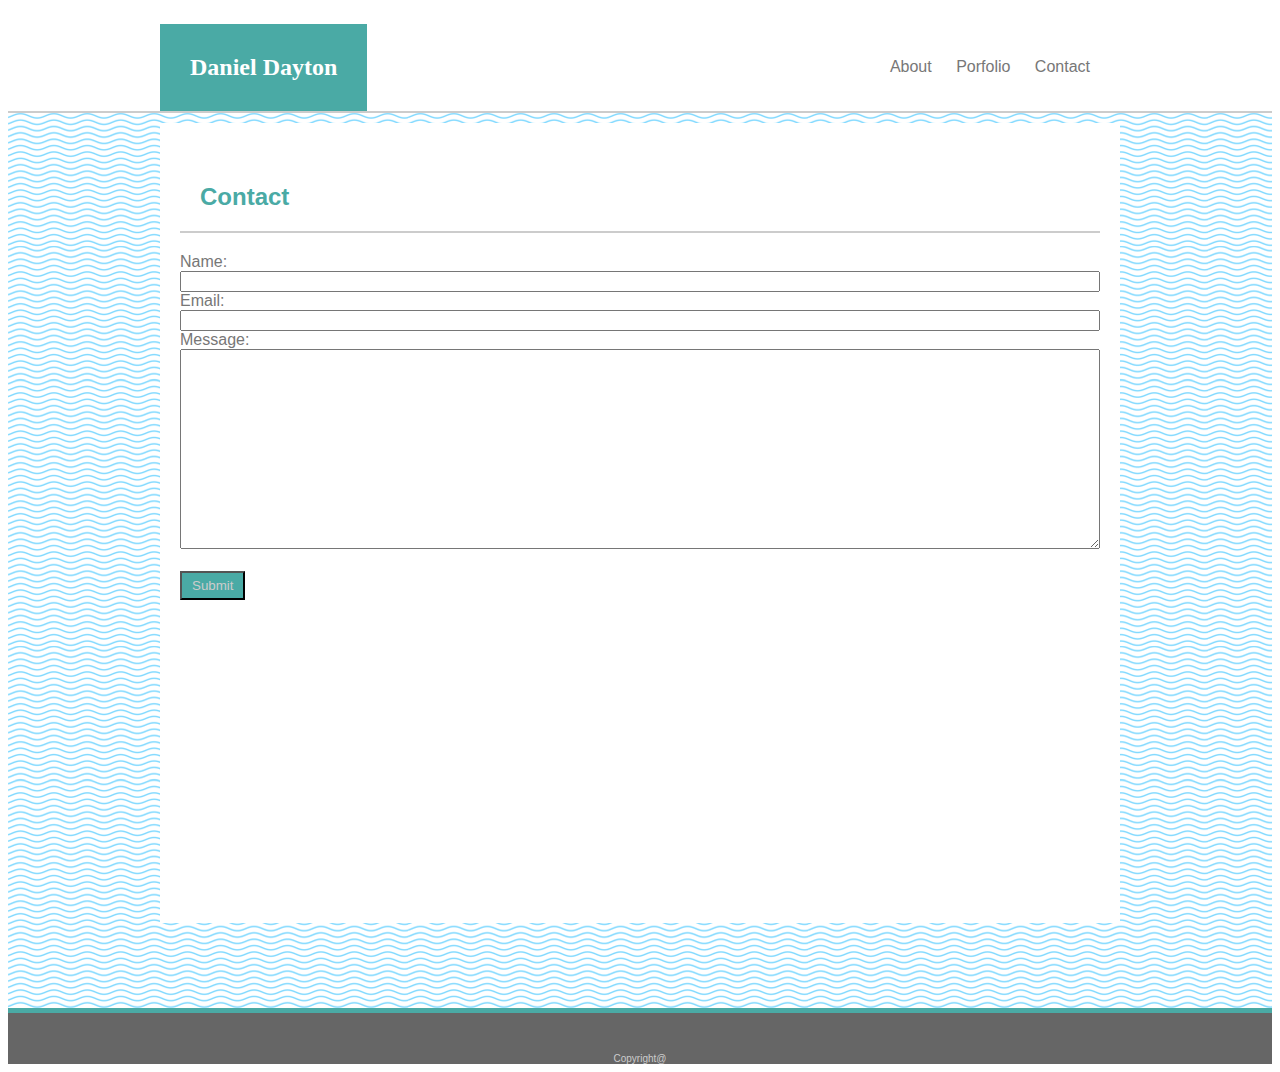
==== contact.html @ 80a738be "responsive" ====
<!doctype html>
<html>
    <head>
<title>Daniel Dayton's Portfolio</title>
<link rel="stylesheet" type="text/css" href="assets/css/style.css">
    </head>
    <body>
<!-- navigation bar- three boxes -->
<header>
    <div class="border">
        <div class="menu_box">
            <h1>Daniel Dayton</h1>
            <div id="menu">
                <a href="index.html">About</a>
                <a href="portfolio.html">Porfolio</a>
                <a href="contact.html">Contact</a>
            </div>
        </div>
    </div>
</header>
<!-- end of navigaition bar -->
<div class="content_border">
    <div class="content">
        <h2>Contact</h2>
            <form action="/action_page.php">
                Name: <br>
                <input type="text" name="full_name"><br>
                Email: <br>
                <input type="text" name="email"><br>
                Message: <br>
                <textarea></textarea><br><br>
                <input type="submit" value="Submit">

            </form>
    </div>
</div>
<footer>
        Copyright@
    </footer>  
</body>
</html>
---- assets/css/style.css ----
* {
    box-sizing: border-box;
}
body {
    font-family: Arial, Helvetica, sans-serif;
    color: #777777;
}
.border {
    width: 100%;
    border-bottom: 2px solid #cccccc;
    background-color: #ffffff;
    position: relative;
    height: 105px;
}
.menu_box {
    width: 960px;
    margin: 0 auto;
    position: relative;
    margin-bottom: 0;
}
#menu {
    position: absolute;
    right: 0;
    padding: 20px;
    margin-top: 30px;
}
h1{
    background-color: #4aaaa5;
    color: white;
    font-size: 24px;
    font-family: Georgia, 'Times New Roman', Times, serif;
    padding: 30px;
    float: left; 
    margin-bottom: 0;
}
a {
    font-family: Arial, Helvetica, sans-serif;
    color: #777777;
    padding: 10px;
    text-decoration: none;
}
.content_border {
    width: 100%;
    height: 900px;
    border-bottom: 5px solid #4aaaa5;
    background-color: #dddddd;
    position: relative;
    background-image: url(../../assets/images/just-waves.png);

}
.content {
    width: 960px;
    height: 800px;
    position: absolute;
    left: 50%;
    margin-left: -480px;
    margin-top: 10px;
    padding: 20px;
    background-color: #ffffff;
}
h2 {
    color: #4aaaa5;
    padding: 20px;
    border-bottom: 2px solid #cccccc;
    font-size: 24px;
}
p{
    line-height: 2;
    color: #777777;
    font-family: Arial, Helvetica, sans-serif;
}
img {
    height: 500px;
    float: left;
    margin-right: 20px;
    margin-left: 20px;
}
footer {
    width: 100%;
    background-color: #666666;
    text-align: center;
    padding: 40px 0 0 0;
    color: #cccccc;
    font-size: 10px;
}
/* contact css */
input[type=text]{
    width: 100%;
    color: #777777;

}
input[type=submit] {
background-color: #4aaaa5;
color: #cccccc;
padding: 5px 10px;
}
textarea {
    height: 200px;
    width: 100%;
}
/* end contact css */
/* portfolio css */
.content_border_portfolio {
    width: 100%;
    height: 900px;
    border-bottom: 5px solid #4aaaa5;
    background-image: url(../../assets/images/just-waves.png);
    background-color: #dddddd;
    position: relative;
}
.content_portfolio {
    width: 960px;
    height: 800px;
    position: absolute;
    left: 50%;
    margin-left: -480px;
    margin-top: 10px;
    padding: 20px;
    background-color: #ffffff    
}
.pic1{
    height: 250px;
    width: 250px;
    margin: 20px;
    background-image: url(../../assets/images/Photoz/Beets.jpeg);
    background-size: contain;
    background-repeat: no-repeat;
    position: relative;
    float: left;
}
.pic2{
    height: 250px;
    width: 250px;
    background-image: url(../../assets/images/Photoz/Chichories.jpeg);
    background-size: contain;
    background-repeat: no-repeat;
    position: relative;
    float: left;
    margin: 20px;
}
.pic3{
    height: 250px;
    width: 250px;
    background-image: url(../../assets/images/Photoz/North\ Hills\ Farmers\ Market.jpeg);
    background-size: contain;
    background-repeat: no-repeat;
    position: relative;
    float: left;
    margin: 20px;
}
.pic4{
    height: 250px;
    width: 250px;
    background-image: url(../../assets/images/Photoz/Tomatoes.jpeg);
    background-size: contain;
    background-repeat: no-repeat;
    position: relative;
    float: left;
    margin: 20px;
}
.pic5{
    height: 250px;
    width: 250px;
    background-image: url(../../assets/images/Photoz/Stanbury\ Bar.jpeg);
    background-size: contain;
    background-repeat: no-repeat;
    position: relative;
    float: left;
    margin: 20px;
}
.pic6{
    height: 250px;
    width: 250px;
    background-image: url(../../assets/images/Photoz/Pork\ Chops.jpeg);
    background-size: contain;
    background-repeat: no-repeat;
    position: relative;
    float: left;
    margin: 20px;
}
#pic_label {
    background-color: #4aaaa5;
    height: 50px;
    width: 100%;
    padding: 20px;
    text-align: center;
    color: #cccccc;
    position: absolute;
    bottom: 10px;

}
@media screen and (max-width: 980px) {
    /* index css */
    .menu_box {
        width: 800px;
        margin: 0 auto;
        position: relative;
        margin-bottom: 0;
        }
    .content {
        width: 800px;
        height: 1000px;
        position: absolute;
        left: 50%;
        margin-left: -400px;

    }
    .content_border {
        height: 1100px;
    }
    img {
        height:300px;
    }
    /* portfolio css */
    .content_border_portfolio {
        height: 700px;
    }
    .content_portfolio {
        width: 800px;
        height: 650px;
        position: absolute;
        left: 50%;
        margin-left: -400px;   
    }
    .pic1, .pic2, .pic3, .pic4, .pic5, .pic6 {
        height: 200px;
        width: 200px;
    }
}
@media screen and (max-width: 768px) {
    /* index css */
    .menu_box {
        width: 600px;
        margin: 20px auto;
        position: relative;
        margin-bottom: 0;
        }
    .content {
        width: 600px;
        height: 1000px;
        position: absolute;
        left: 50%;
        margin-left: -300px;

    }
    .content_border {
        height: 1100px;
    }
    img {
        height: 200px;
    }
    /* portfolio css */
    .content_border_portfolio {
        height: 900px;
    }
    .content_portfolio {
        width: 600px;
        height: 850px;
        position: absolute;
        left: 50%;
        margin-left: -300px;   
    }
    .pic1, .pic2, .pic3, .pic4, .pic5, .pic6 {
        height: 200px;
        width: 200px;
    }
}
@media screen and (max-width: 640px) {
   /* index css */
    .menu_box {
        width: 500px;
        margin: 10px auto;
        position: relative;
        margin-bottom: 0;
        }
    .content {
        width: 500px;
        height: 1050px;
        position: absolute;
        left: 50%;
        margin-left: -250px;

    }
    .content_border {
        height: 1100px;
    }
    img {
        height: 200px;
    }
    #menu {
        position: absolute;
        right: 0;
        padding: 5px;
        margin-top: 30px;
    }
    /* porfolio css */
    .content_border_portfolio {
        height: 2000px;
    }
    .content_portfolio {
        width: 500px;
        height: 1900px;
        position: absolute;
        left: 50%;
        margin-left: -250px;   
    }
    .pic1, .pic2, .pic3, .pic4, .pic5, .pic6 {
        height: 250px;
        width: 250px;
    }
}
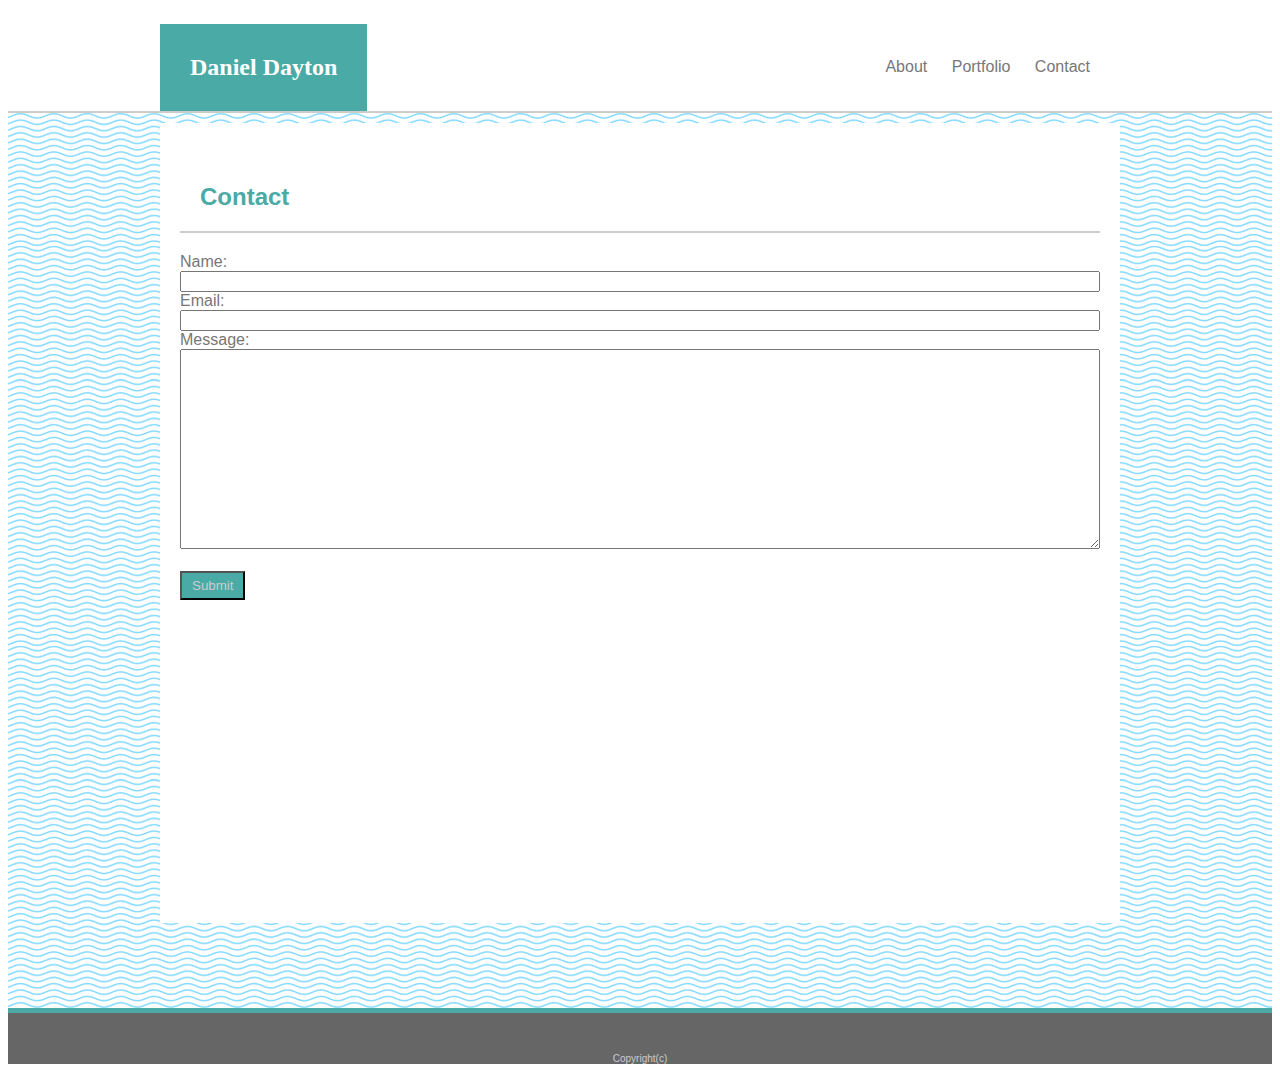
==== commit eb883bd8: "changed the edits" ====
--- a/contact.html
+++ b/contact.html
@@ -12,7 +12,7 @@
             <h1>Daniel Dayton</h1>
             <div id="menu">
                 <a href="index.html">About</a>
-                <a href="portfolio.html">Porfolio</a>
+                <a href="portfolio.html">Portfolio</a>
                 <a href="contact.html">Contact</a>
             </div>
         </div>
@@ -35,7 +35,7 @@
     </div>
 </div>
 <footer>
-        Copyright@
+    Copyright(c)
     </footer>  
 </body>
 </html>